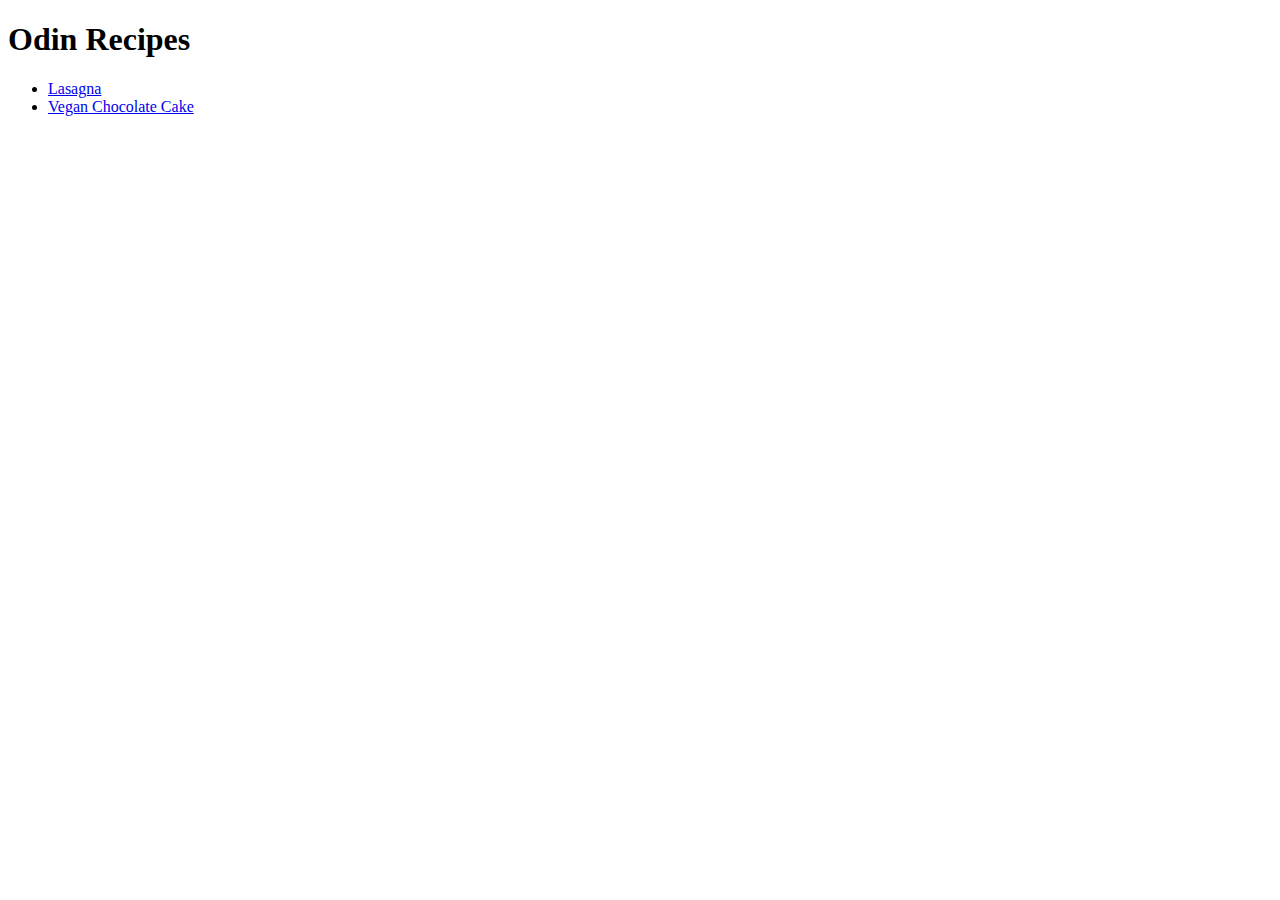
==== index.html @ ec8b4a62 "Odin recipe site added" ====
<!DOCTYPE html>
<html lang="en">
<head>
    <meta charset="UTF-8">
    <meta http-equiv="X-UA-Compatible" content="IE=edge">
    <meta name="viewport" content="width=device-width, initial-scale=1.0">
    <title>Odin Recipes</title>
</head>
<body>
    <h1>Odin Recipes</h1>
    <ul>
    <li><a href="./recipes/lasagna.html">Lasagna</a></li>
    <li><a href="./recipes/vegan-chocolate-cake.html">Vegan Chocolate Cake</a></li>
    </ul>    
</body>
</html>
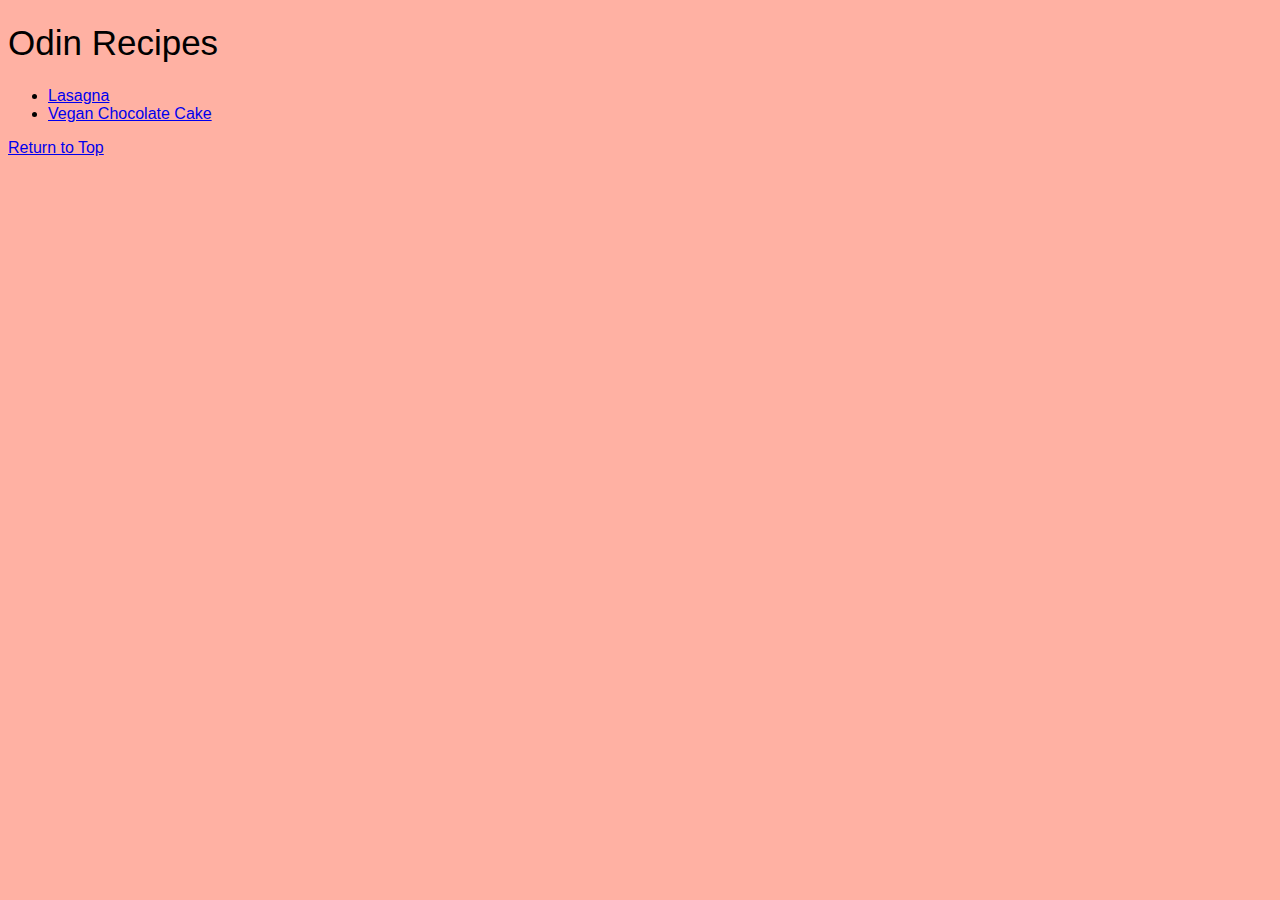
==== commit e2a5c1a9: "add basic CSS" ====
--- a/index.html
+++ b/index.html
@@ -5,12 +5,16 @@
     <meta http-equiv="X-UA-Compatible" content="IE=edge">
     <meta name="viewport" content="width=device-width, initial-scale=1.0">
     <title>Odin Recipes</title>
+    <link rel="stylesheet" href="css/style.css">
 </head>
 <body>
-    <h1>Odin Recipes</h1>
+    <h1 id="header">Odin Recipes</h1>
     <ul>
     <li><a href="./recipes/lasagna.html">Lasagna</a></li>
     <li><a href="./recipes/vegan-chocolate-cake.html">Vegan Chocolate Cake</a></li>
-    </ul>    
+    </ul>  
+    
+    <a href="#header">Return to Top</a>
+
 </body>
 </html>--- a/css/style.css
+++ b/css/style.css
@@ -0,0 +1,17 @@
+body {
+    background-color:#ff634780;
+    font-family: sans-serif;
+    
+}
+
+h1 {
+    font-size: 35px;
+    font-weight: 300;
+    text-align: left;
+}
+
+h2 {
+    font-size: 25px;
+    font-weight: 100;
+}
+
